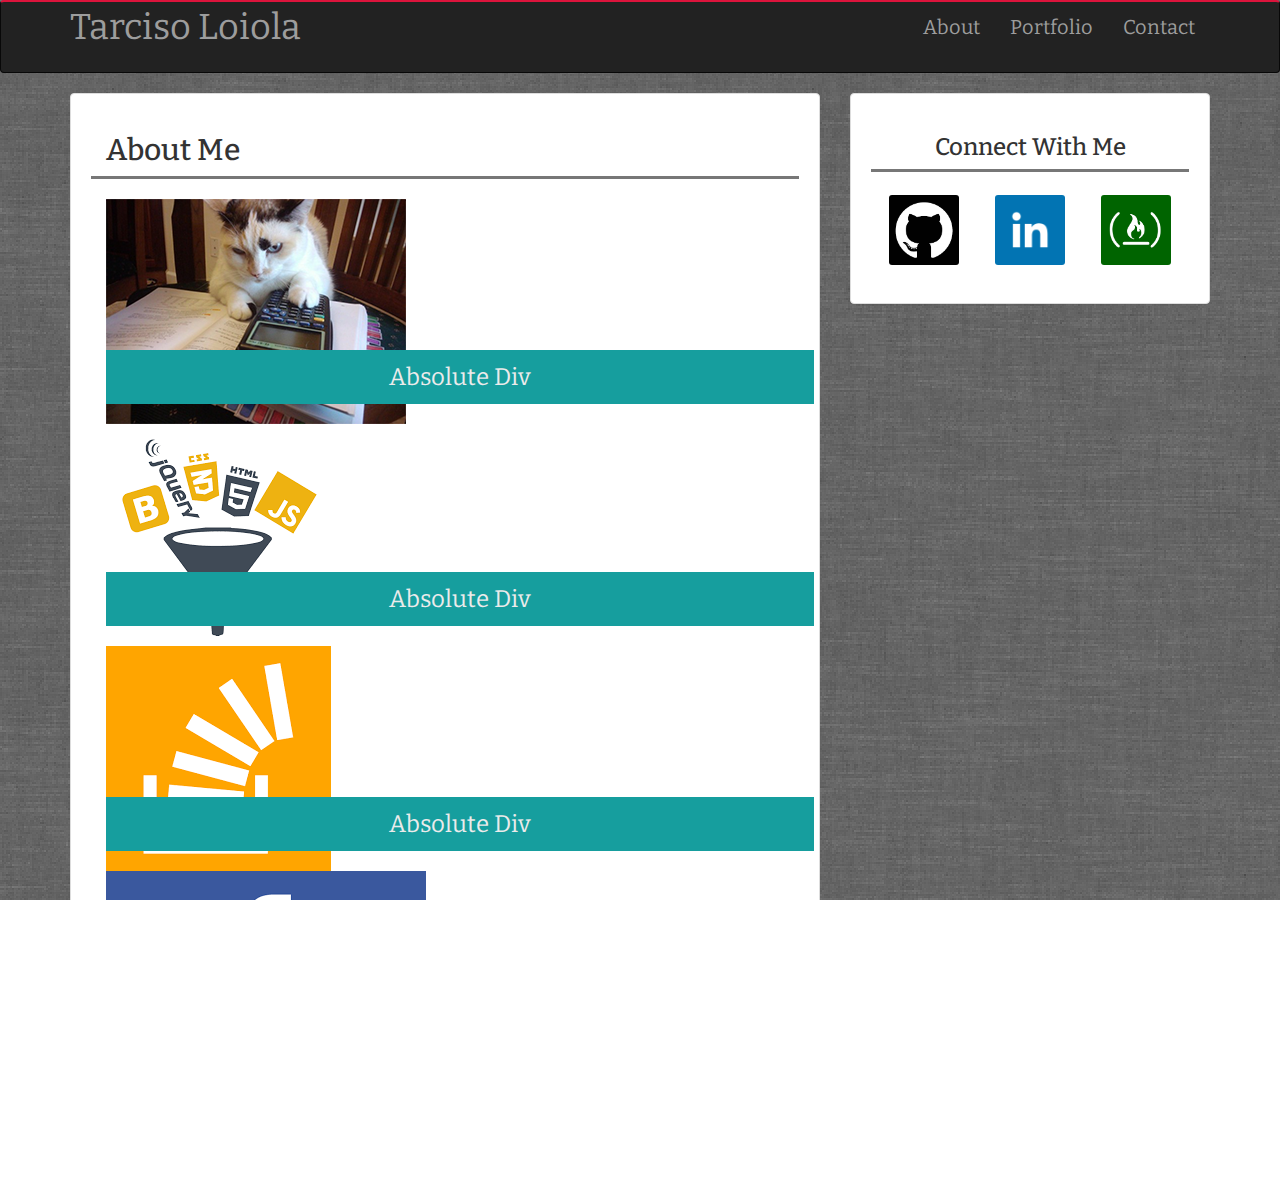
==== portfolio.html @ 1a458618 "Done for Homework" ====
<!DOCTYPE html>
<html>
<head>
	<title>Bootstrap-Portfolio</title>

<meta name="viewport" content="width=device-width, initial-scale=1">
<link rel="stylesheet" href="https://maxcdn.bootstrapcdn.com/bootstrap/3.3.7/css/bootstrap.min.css">

<link rel="stylesheet" type="text/css" href="assets/css/style.css">
<link href="https://fonts.googleapis.com/css?family=Arial|Bitter:700" rel="stylesheet" type="text/css">
<link rel="stylesheet" href="http://cdnjs.cloudflare.com/ajax/libs/font-awesome/4.4.0/css/font-awesome.min.css">
<script src="https://ajax.googleapis.com/ajax/libs/jquery/3.2.1/jquery.min.js"></script>
<script src="https://maxcdn.bootstrapcdn.com/bootstrap/3.3.7/js/bootstrap.min.js"></script>

</head>
<body  style="background-image: url(assets/images/pattern.png)">

<div class="wrapper">

	<header class="navbar navbar-inverse">
		
		<nav class="container">
			
			<div class="navbar-header">
				
				<span class="navbar-brand">
					Tarciso Loiola
				</span>
			
			</div>

				<div class="collapse navbar-collapse">
					
					<ul class="nav navbar-nav navbar-right">	

						<li>
							<a href="https://tloiola1.github.io/Bootstrap-Portfolio/index.html" class="hr"> About </a>
						</li>

						<li>
							<a href="https://tloiola1.github.io/Bootstrap-Portfolio/portfolio.html" class="hr"> Portfolio </a>
						</li>

						<li>
							<a href="https://tloiola1.github.io/Bootstrap-Portfolio/contact.html" class="hr"> Contact </a>
						</li>

					</ul>

				</div>

		</nav>
		
	</header>

	<div class="container">

		<div class="row">
			
			<section class="container col-lg-8 col-md-8 col-sm-8 col-xs-12">

				<div class="panel panel-default">
					
					<div class="container-fluid row">

						<h2 class="page-header col-lg-12 col-md-12 col-sm-12 col-sm-12 col-xs-12">
							
							About Me
						
						</h2>
					
					</div>		
					
					<div class="container-fluid row">

						<div id="relative" class="col-lg-12 col-md-12 col-sm-12 col-xs-12 ">	
					
									<a href="#"><img src="assets/images/mathcat.png" alt="mathcat" class="portfolio-image img img-responsive"></a>
							
							<div id="absolute">
									
								<div class="panel-default col-lg-12 col-md-12 col-sm-12 col-xs-12">
									
									Absolute Div

								</div>
							
							</div>
					
						</div>
					
					</div>
					
					<div class="row container-fluid ">
						
						<div id="relative" class="portfolio-image col-lg-12 col-md-12 col-sm-12 col-xs-12">	
									
									<a href="#"><img src="assets/images/gatech.png" alt="gatech">  	</a>
								
							<div id="absolute">
									
								<div class="col-lg-12 col-md-12 col-sm-12 col-xs-12">
									
									Absolute Div

								</div>
							
							</div>
					
						</div>
					
					</div>
					
					<div class="row container-fluid ">
						
						<div id="relative" class="portfolio-image col-lg-12 col-md-12 col-sm-12 col-xs-12">	
					
								<a href="#"><img src="assets/images/stackoverflow.png" alt="stackoverflow"></a>
					
							<div id="absolute">
					
									Absolute Div
					
								</div>
					
						</div>
					
					</div>
					
					<div class="row container-fluid ">
						
						<div id="relative" class="portfolio-image col-lg-12 col-md-12 col-sm-12 col-xs-12">	
					
									<a href="#"><img src="assets/images/facebook.png" alt="facebook"></a>
					
								<div id="absolute">
					
									Absolute Div
					
								</div>
					
						</div>
					
					</div>

				</div>

			</section>

			<aside class="container col-lg-4 col-md-4 col-sm-4 col-xs-12">
						
					<div class="panel panel-default">

							<h3 class="page-header text-center col-lg-12 col-md-12 col-sm-12 col-xs-12">
								
								<span class="header3">
										
										Connect With Me
								
								</span>
							
							</h3>
							
							<div class="row panel-body">

								<div class="col-ls-4 col-md-4 col-sm-4 col-xs-3">

										<a href="https://github.com/tloiola1" target="_blank">

											<img src="assets/images/gitHub.png" alt="gitHub" class="img img-rounded img-responsive animated bounce infinite">
										
										</a>

								</div>
								
								<div class="col-ls-4 col-md-4 col-sm-4 col-xs-3">
										
										<a href="https://www.linkedin.com/in/tarciso-loiola-264a1437/" target="_blank">
											
											<img src="assets/images/linkedin.png" alt="LinkedIn" class="img img-rounded img-responsive animated bounce infinite">
										
										</a>
								
								</div>

								<div class="col-ls-4 col-md-4 col-sm-4 col-xs-3">
										
										<a href="https://www.freecodecamp.com/tloiola1" target="_blank">
											
											<img src="assets/images/freecodecamp.png" alt="freecodecamp" class="img img-rounded img-responsive animated bounce infinite" >
										
										</a>

								</div>

							</div>
						
					</div>
			
			</aside>

		</div>

	</div><!-- //container close tag -->


	<div class="push"></div>

</div> <!-- wrapper closing tag -->

<foote class="row footer">

	<div class="navbar navbar-inverse text-center">
			
		© Copyright2017 Tarciso Loiola

	</div>

</footer>

</body>
</html>
---- assets/css/style.css ----
html, body{
		font-family: 'Bitter', Arial, 'Georgia', Times, Times New Roman, serif !important;
		overflow-x: hidden;
		height: 100%;
		margin-bottom: 0;
}

.wrapper{
    min-height: 100%;
    margin: 0 auto -50px;
}

.navbar-brand{
	font-size: 36px;
}

#tarciso{
	border: 1px solid #ebebeb;
}
ul{
	font-size: 20px;
}

.panel{
	padding: 0 20px 20px 20px;

}
.page-header{
	border-bottom: 3px solid #777 !important;
}

.bounce{
	text-decoration: none;
	color: rgb(255,255,255);
	border: 3px solid;
}
.bounce:hover{
	border: .5px;
}

.portfolio-image{	
		
	}
	#relative{
		position: relative;
	}

	#absolute{
		text-align: center;
		font-size: 24px;
		padding: 10px 0;
		position: absolute;
		bottom: 20px;	
		width: 100%;
		color: #ebebeb;
		background-color: #169e9e;
	}






.navbar-inverse{
	border-top: 2px solid rgb(220,20,60) !important;
}
.footer, 
.push{

	color: 	rgb(169,169,169) !important;
	padding-top: 30px !important;
	height: 50px;
}




@media only screen and ( max-width: 764px){
	.panel{
		margin-left: 20px;
	}
	.navbar-brand{
		text-align: center;
	}
	h3{
		text-align: left !important;
	}
}

@media only screen and ( max-width: 400px){
	.panel{
		margin-left: 20px;
	}
	h3 .header3{
		text-align: left;
	}
}
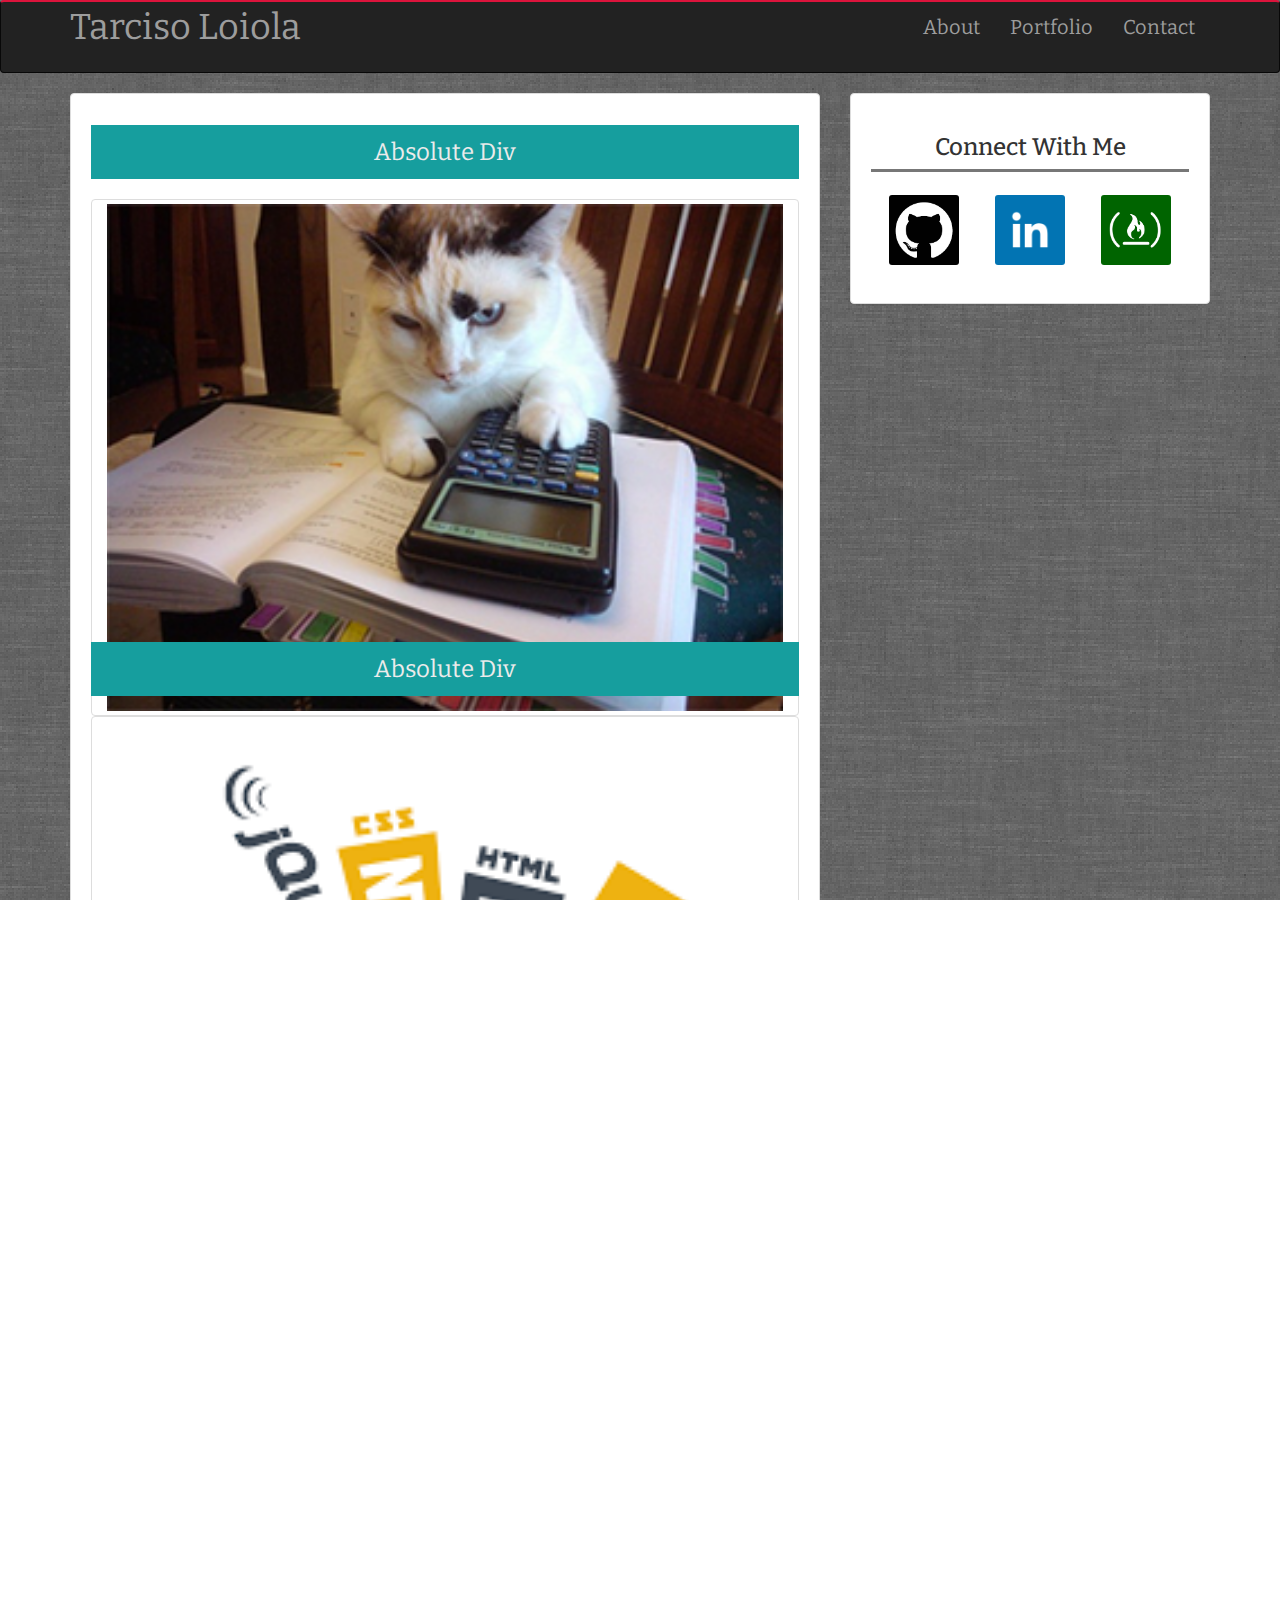
==== commit 7c54e19e: "fix portfolio" ====
--- a/portfolio.html
+++ b/portfolio.html
@@ -73,9 +73,9 @@
 					
 					<div class="container-fluid row">
 
-						<div id="relative" class="col-lg-12 col-md-12 col-sm-12 col-xs-12 ">	
-					
-									<a href="#"><img src="assets/images/mathcat.png" alt="mathcat" class="portfolio-image img img-responsive"></a>
+						<div id="relative" class="portfolio-image">	
+					
+									<a href="#"><img class="img-thumbnail col-lg-12 col-md-12 col-sm-12 col-xs-12" src="assets/images/mathcat.png" alt="mathcat"></a>
 							
 							<div id="absolute">
 									
@@ -93,9 +93,9 @@
 					
 					<div class="row container-fluid ">
 						
-						<div id="relative" class="portfolio-image col-lg-12 col-md-12 col-sm-12 col-xs-12">	
-									
-									<a href="#"><img src="assets/images/gatech.png" alt="gatech">  	</a>
+						<div id="relative" class="portfolio-image">	
+									
+									<a href="#"><img class="img-thumbnail col-lg-12 col-md-12 col-sm-12 col-xs-12" src="assets/images/gatech.png" alt="gatech">  	</a>
 								
 							<div id="absolute">
 									
@@ -113,9 +113,9 @@
 					
 					<div class="row container-fluid ">
 						
-						<div id="relative" class="portfolio-image col-lg-12 col-md-12 col-sm-12 col-xs-12">	
-					
-								<a href="#"><img src="assets/images/stackoverflow.png" alt="stackoverflow"></a>
+						<div id="relative" class="portfolio-image">	
+					
+								<a href="#"><img class="img-thumbnail col-lg-12 col-md-12 col-sm-12 col-xs-12" src="assets/images/stackoverflow.png" alt="stackoverflow"></a>
 					
 							<div id="absolute">
 					
@@ -129,9 +129,9 @@
 					
 					<div class="row container-fluid ">
 						
-						<div id="relative" class="portfolio-image col-lg-12 col-md-12 col-sm-12 col-xs-12">	
-					
-									<a href="#"><img src="assets/images/facebook.png" alt="facebook"></a>
+						<div id="relative" class="portfolio-image">	
+					
+									<a href="#"><img class="img-thumbnail col-lg-12 col-md-12 col-sm-12 col-xs-12" src="assets/images/facebook.png" alt="facebook"></a>
 					
 								<div id="absolute">
 					
